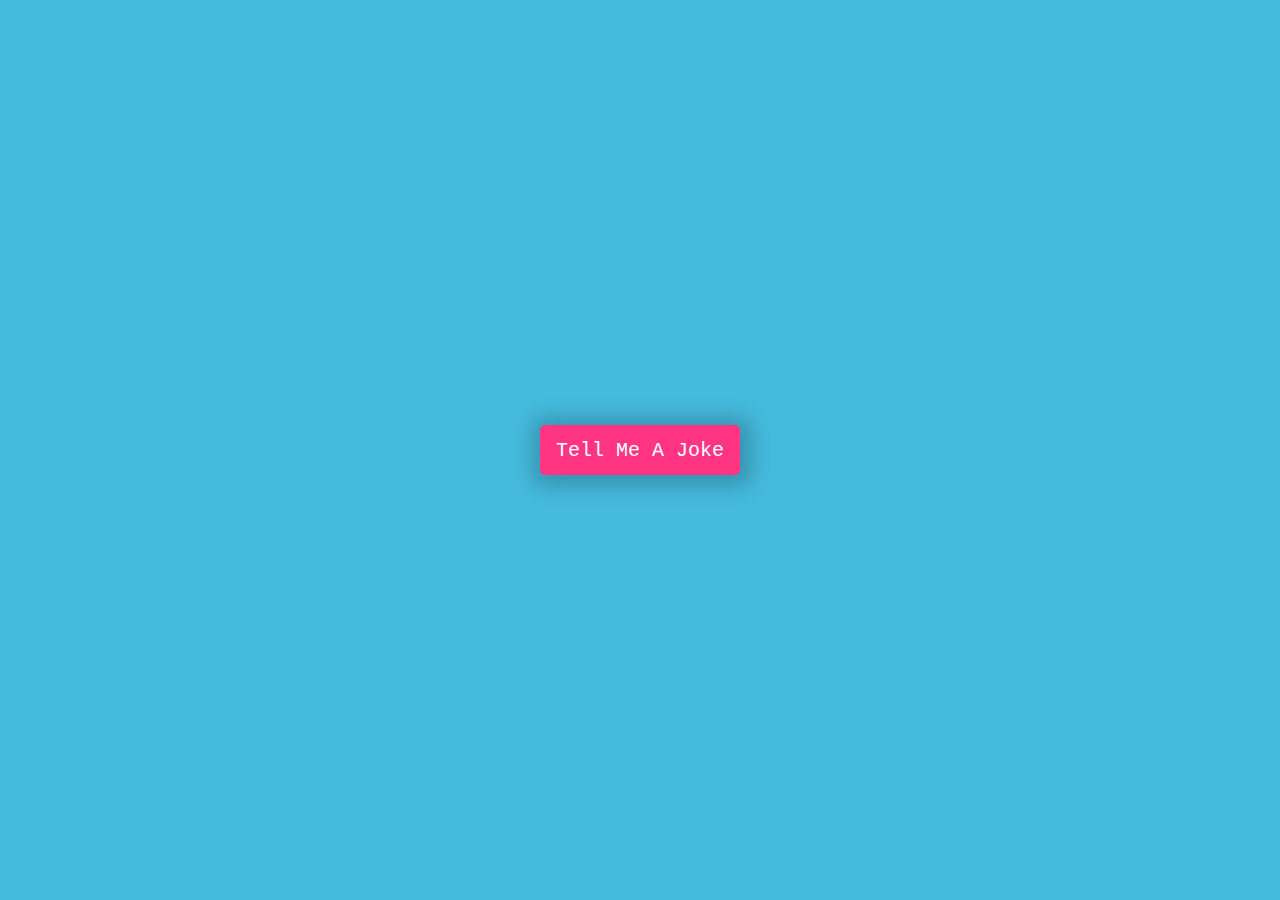
==== index.html @ 87797666 "finalized UI, and responsive" ====
<html lang="en">
<head>
    <meta charset="UTF-8">
    <meta name="viewport" content="width=device-width, initial-scale=1.0">
    <title>Joke Teller</title>
    <link rel="icon" type="image/png" href="https://s2.googleusercontent.com/s2/favicons?domain=www.jacinto.design">
    <link rel="stylesheet" href="style.css">
</head>
<body>
    <div class="container">
        <button onclick="getJokes()">Tell Me A Joke</button>       
    </div>
    <!-- Script -->
    <script src="script.js"></script>
</body>
</html>
---- style.css ----
/* GIF from Giphy - https://giphy.com/gifs/robot-cinema-4d-eyedesyn-3o7abtn7DuREEpsyWY */

body {
    margin: 0;
    background-color: #45BADD;
}

.container {
    height: 100vh;
    width: 100vw;
    background: url('https://media.giphy.com/media/3o7abtn7DuREEpsyWY/source.gif');
    background-size: contain;
    background-position: left center;
    background-repeat: no-repeat;
    display: flex;
    flex-direction: column;
    justify-content: center;
    align-items: center;
}

button {
    cursor: pointer;
    color: white;
    background-color: #FF3482;
    box-shadow: 2px 2px 20px 10px rgba(0, 0, 0, .2);
    border: none;
    height: 50px;
    width: 200px;
    border-radius: 5px;
    font-family: 'Courier New', Courier, monospace;
    font-size: 20px;
}

button:hover {
    filter: brightness(98%);
}

button:focus {
    outline: none;
}

/* Media Query: Large Smartphone Vertical */
@media screen and (max-width: 600px) {
    .container { background-position: center center; background-size: cover; }
    button { box-shadow: 5px 5px 30px 20px rgba(0, 0, 0, .5); }
}
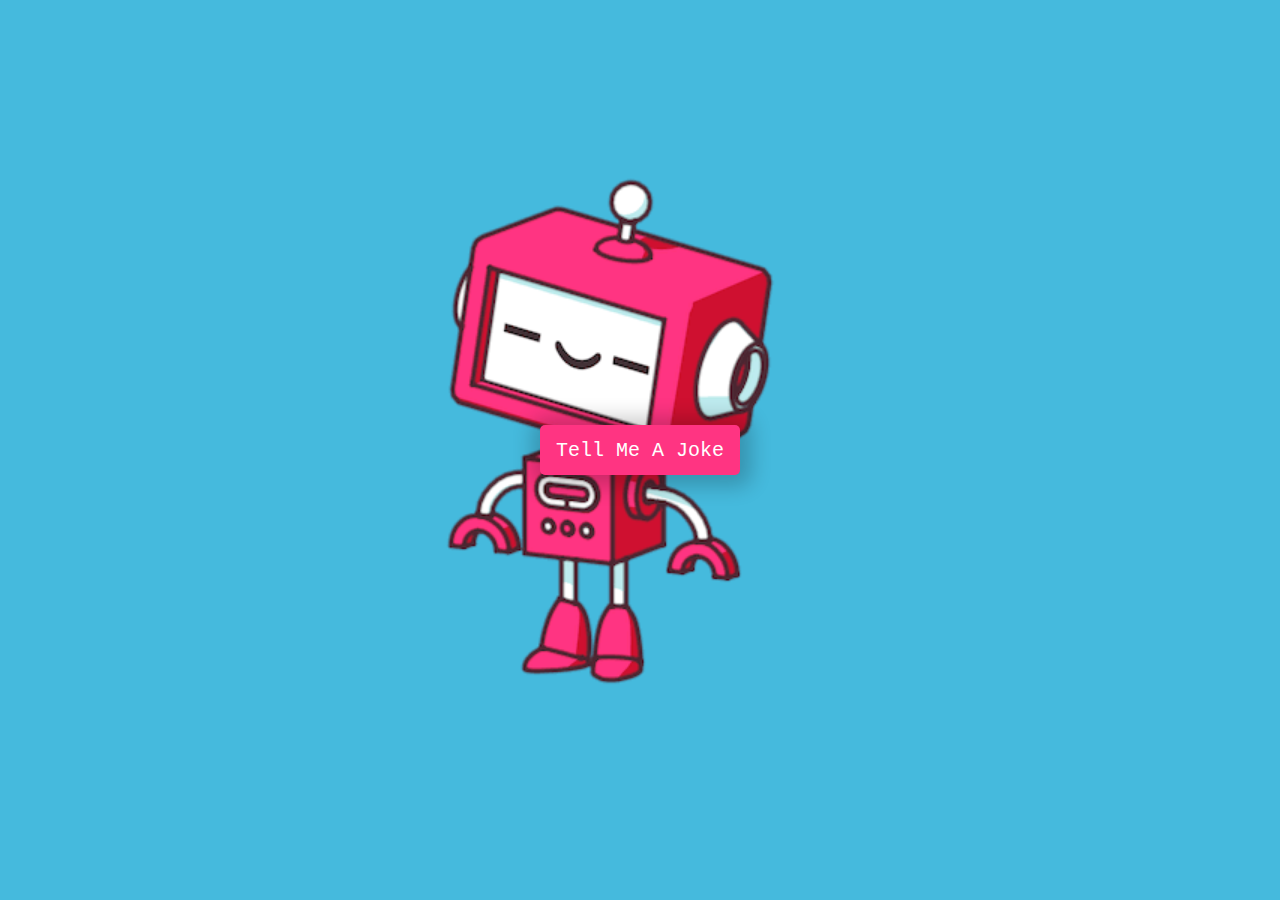
==== commit 4c443fb7: "final production code" ====
--- a/index.html
+++ b/index.html
@@ -1,3 +1,4 @@
+<!DOCTYPE html>
 <html lang="en">
 <head>
     <meta charset="UTF-8">
@@ -8,7 +9,8 @@
 </head>
 <body>
     <div class="container">
-        <button onclick="getJokes()">Tell Me A Joke</button>       
+        <button id="button">Tell Me A Joke</button>    
+        <audio id="audio" controls hidden></audio>   
     </div>
     <!-- Script -->
     <script src="script.js"></script>
--- a/style.css
+++ b/style.css
@@ -1,46 +1,62 @@
-/* GIF from Giphy - https://giphy.com/gifs/robot-cinema-4d-eyedesyn-3o7abtn7DuREEpsyWY */
+/* ROBOT.GIF from Giphy - https://giphy.com/gifs/robot-cinema-4d-eyedesyn-3o7abtn7DuREEpsyWY */
+
+html {
+  box-sizing: border-box;
+}
 
 body {
-    margin: 0;
-    background-color: #45BADD;
+  margin: 0;
+  background: #45badd;
 }
 
 .container {
-    height: 100vh;
-    width: 100vw;
-    background: url('https://media.giphy.com/media/3o7abtn7DuREEpsyWY/source.gif');
-    background-size: contain;
-    background-position: left center;
-    background-repeat: no-repeat;
-    display: flex;
-    flex-direction: column;
-    justify-content: center;
-    align-items: center;
+  height: 100vh;
+  width: 100vw;
+  display: flex;
+  flex-direction: column;
+  justify-content: center;
+  align-items: center;
+  background: url('./robot.gif');
+  background-size: contain;
+  background-position: left center;
+  background-repeat: no-repeat;
 }
 
 button {
-    cursor: pointer;
-    color: white;
-    background-color: #FF3482;
-    box-shadow: 2px 2px 20px 10px rgba(0, 0, 0, .2);
-    border: none;
-    height: 50px;
-    width: 200px;
-    border-radius: 5px;
-    font-family: 'Courier New', Courier, monospace;
-    font-size: 20px;
+  cursor: pointer;
+  outline: none;
+  width: 200px;
+  height: 50px;
+  font-family: Courier, monospace;
+  font-size: 20px;
+  color: white;
+  background: #ff3482;
+  border: none;
+  border-radius: 5px;
+  box-shadow: 2px 2px 20px 10px rgba(0, 0, 0, 0.2);
 }
 
 button:hover {
-    filter: brightness(98%);
+  filter: brightness(95%);
 }
 
-button:focus {
-    outline: none;
+button:active {
+  transform: scale(0.98);
 }
 
-/* Media Query: Large Smartphone Vertical */
-@media screen and (max-width: 600px) {
-    .container { background-position: center center; background-size: cover; }
-    button { box-shadow: 5px 5px 30px 20px rgba(0, 0, 0, .5); }
-}+button:disabled {
+  cursor: default;
+  filter: brightness(30%);
+}
+
+/* Media Query: Tablet or Smaller */
+@media screen and (max-width: 1000px) {
+  .container {
+    background-position: center center;
+    background-size: cover;
+  }
+
+  button {
+    box-shadow: 5px 5px 30px 20px rgba(0, 0, 0, 0.5);
+  }
+}
